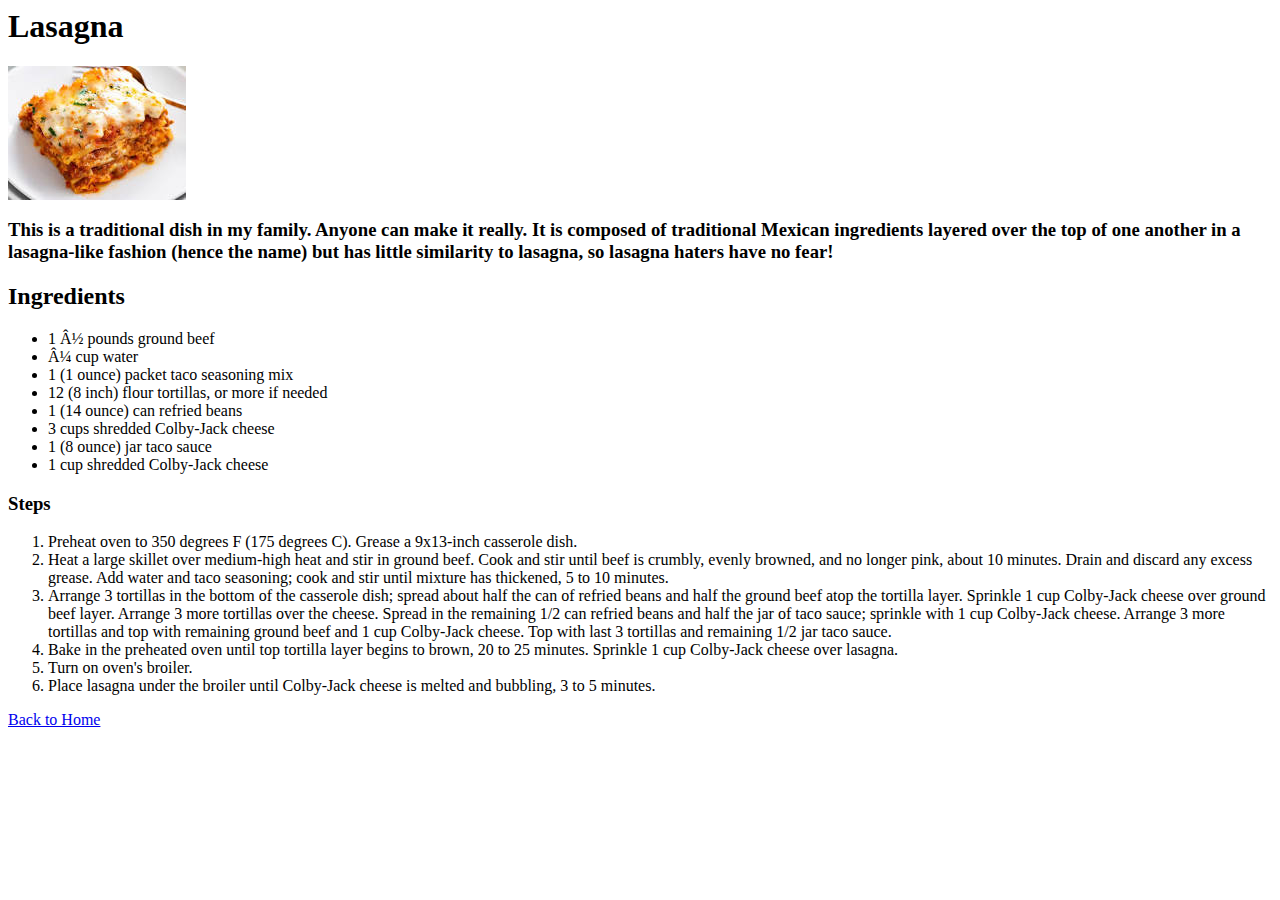
==== recipes/lasagna.html @ 685b68b3 "added ingredients, steps, back to home link on lasagna.html and placeholder links for index.html" ====
<!DOCTPYE html>
<html lang="en">
    <head>
        <meta-inf charset="UTF-8"></meta-inf>
        <title>Lasagna Recipe</title>
        <h1>Lasagna</h1>
        <img src="./lasagna.jpg">
    </head>
    <body>
        <h3>
            This is a traditional dish in my family. Anyone can make it really. 
            It is composed of traditional Mexican ingredients layered over the top of one another in a lasagna-like fashion 
            (hence the name) but has little similarity to lasagna, so lasagna haters have no fear!
        </h3>

        <h2>Ingredients</h2>
        <ul>
            <li>1 ½ pounds ground beef</li>

            <li>¼ cup water</li>
        
            <li>1 (1 ounce) packet taco seasoning mix</li>
        
            <li>12 (8 inch) flour tortillas, or more if needed</li>
        
            <li>1 (14 ounce) can refried beans</li>
        
            <li>3 cups shredded Colby-Jack cheese</li>
        
            <li>1 (8 ounce) jar taco sauce</li>
        
            <li>1 cup shredded Colby-Jack cheese</li>
        </ul>

        <h3>Steps</h3>
        <ol>
            <li>Preheat oven to 350 degrees F (175 degrees C). Grease a 9x13-inch casserole dish.</li>

            <li>Heat a large skillet over medium-high heat and stir in ground beef. 
                Cook and stir until beef is crumbly, evenly browned, and no longer pink, about 10 minutes. 
                Drain and discard any excess grease. Add water and taco seasoning; cook and stir until mixture 
                has thickened, 5 to 10 minutes.</li>
            
            <li>Arrange 3 tortillas in the bottom of the casserole dish; spread about half the can of 
                refried beans and half the ground beef atop the tortilla layer. Sprinkle 1 cup Colby-Jack 
                cheese over ground beef layer. Arrange 3 more tortillas over the cheese. Spread in the remaining 
                1/2 can refried beans and half the jar of taco sauce; sprinkle with 1 cup Colby-Jack cheese. 
                Arrange 3 more tortillas and top with remaining ground beef and 1 cup Colby-Jack cheese. 
                Top with last 3 tortillas and remaining 1/2 jar taco sauce.</li>
            
            <li>Bake in the preheated oven until top tortilla layer begins to brown, 20 to 25 minutes. 
                Sprinkle 1 cup Colby-Jack cheese over lasagna.</li>
            
            <li>Turn on oven's broiler.</li>
            
            <li>Place lasagna under the broiler until Colby-Jack cheese is melted and bubbling, 3 to 5 minutes.</li>
            
        </ol>
        <a href="./index.html">Back to Home</a>
    </body>
</html>
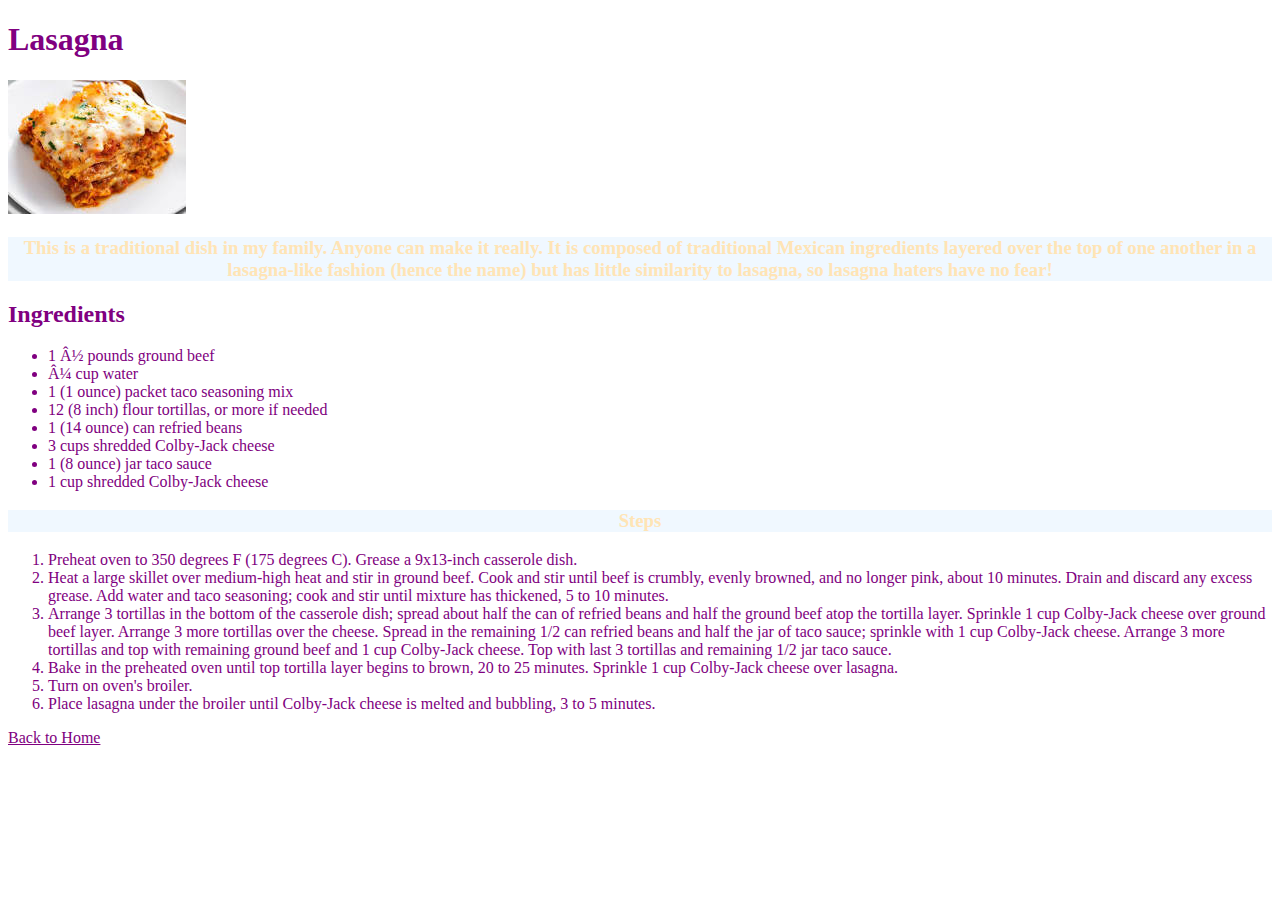
==== commit 815ef672: "added styles.css to lasagna.html, changed color and bg color" ====
--- a/recipes/lasagna.html
+++ b/recipes/lasagna.html
@@ -1,13 +1,14 @@
-<!DOCTPYE html>
+<!DOCTYPE html>
 <html lang="en">
     <head>
+        <link rel="stylesheet" href="../styles.css">
         <meta-inf charset="UTF-8"></meta-inf>
         <title>Lasagna Recipe</title>
         <h1>Lasagna</h1>
         <img src="./lasagna.jpg">
     </head>
     <body>
-        <h3>
+        <h3 className="header3">
             This is a traditional dish in my family. Anyone can make it really. 
             It is composed of traditional Mexican ingredients layered over the top of one another in a lasagna-like fashion 
             (hence the name) but has little similarity to lasagna, so lasagna haters have no fear!
@@ -56,6 +57,6 @@
             <li>Place lasagna under the broiler until Colby-Jack cheese is melted and bubbling, 3 to 5 minutes.</li>
             
         </ol>
-        <a href="./index.html">Back to Home</a>
+                <a href="../index.html">Back to Home</a>
     </body>
 </html>--- a/styles.css
+++ b/styles.css
@@ -0,0 +1,22 @@
+.h1 {
+    color: firebrick;
+}
+
+* {
+    color: purple; 
+    font-family:'Times New Roman', Times, serif;
+}
+
+h3 {
+    font-weight: bold;
+    text-align: center;
+    color: moccasin;
+    background-color: aliceblue;
+}
+
+.header3 {
+    font-weight: bold;
+    text-align: center;
+    color: moccasin;
+    background-color: rgb(4, 39, 70);
+}